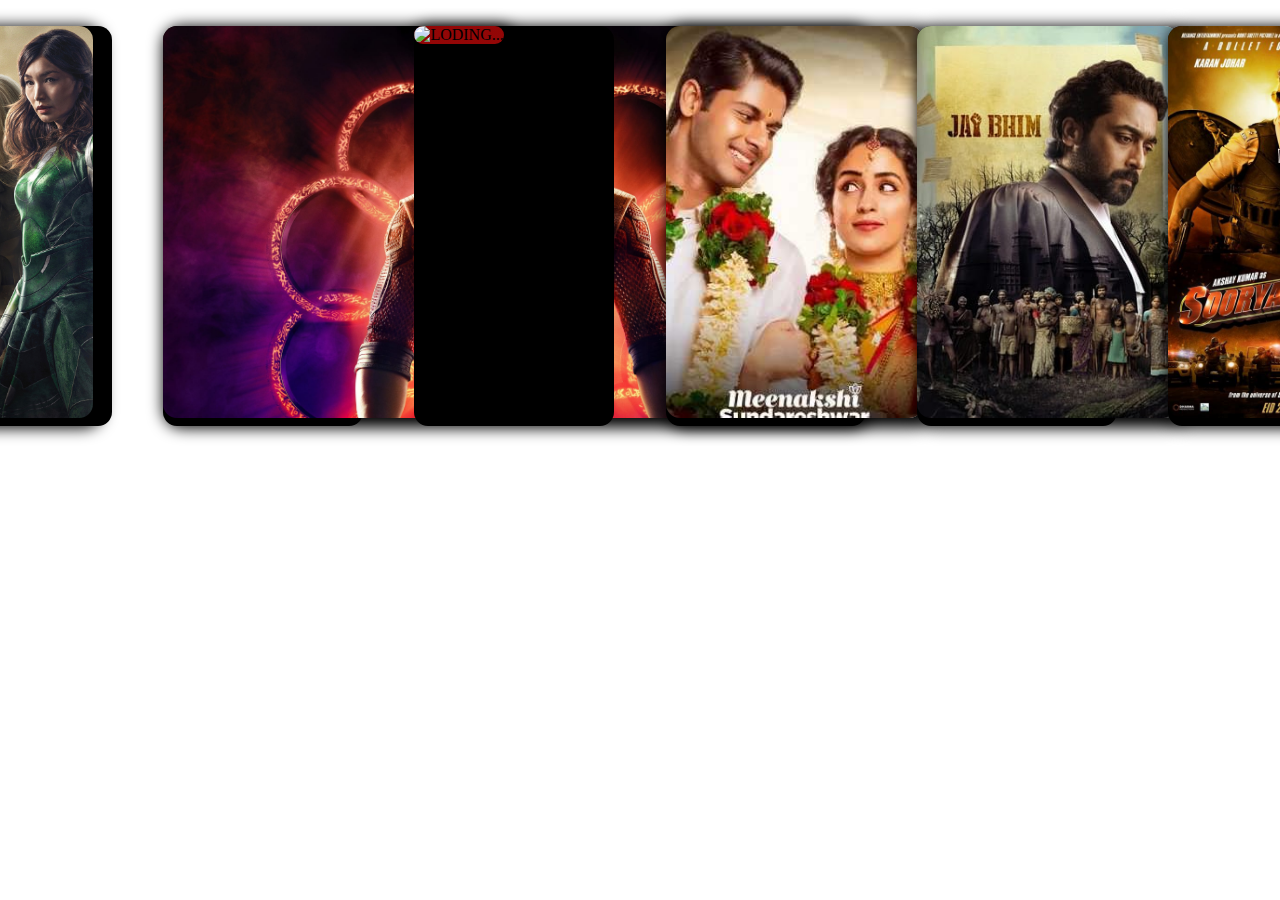
==== index.html @ 8352a31e "updated" ====
<!DOCTYPE html>
<html lang="en">

<head>
    <meta charset="UTF-8">
    <meta http-equiv="X-UA-Compatible" content="IE=edge">
    <meta name="viewport" content="width=device-width, initial-scale=1.0">
    <!-- Bootstrap CSS -->
    <link href="https://cdn.jsdelivr.net/npm/bootstrap@5.1.3/dist/css/bootstrap.min.css" rel="stylesheet" integrity="sha384-1BmE4kWBq78iYhFldvKuhfTAU6auU8tT94WrHftjDbrCEXSU1oBoqyl2QvZ6jIW3" crossorigin="anonymous">
    <link rel="stylesheet" href="./styles/style.css">
    <title>MoviesFlow</title>
    <link rel="icon" type="image/x-icon" href="/images/favicon-32x32.png">
</head>

<body class="bgcolor text-light">
    <header>

    </header>
    <main>

        <div class="container btest1">
            <div class="row btest2">
                <!--CARD 1 STARTS-->
                <div class="col col-xxl-3 btest1">
                    <div class="card btest2">

                        <img src="./images/meenakshi.jpeg" class="x-img" alt="LODING...">
                        <!-- <div class="card-body">
                            <h5 class="card-title ">Card title</h5>
                            <a href="#" class="card-link">Card link</a>
                        </div> -->
                    </div>
                </div>
                <!--CARD 1 ENDS-->
                <!--CARD 2 STARTS-->
                <div class="col col-xxl-3 btest1">
                    <div class="card btest2">
                        <img src="./images/jai_bhema.jpg" class="x-img" alt="LODING...">
                        <!-- <div class="card-body">
                            <h5 class="card-title ">Card title</h5>
                            <a href="#" class="card-link">Card link</a>
                        </div> -->
                    </div>
                </div>
                <!--CARD 2 ENDS-->
                <!--CARD 3 STARTS-->
                <div class="col col-xxl-3 btest1">
                    <div class="card btest2">
                        <img src="./images/sooryavanshi.jpeg" class="x-img" alt="LODING...">
                        <!-- <div class="card-body">
                            <h5 class="card-title ">Card title</h5>
                            <a href="#" class="card-link">Card link</a>
                        </div> -->
                    </div>
                </div>
                <!--CARD 3 ENDS-->
                <!--CARD 4 STARTS-->
                <div class="col col-xxl-3 btest1">
                    <div class="card btest2">
                        <img src="./images/eternalmobile.jpg" class="x-img" alt="LODING...">
                        <!-- <div class="card-body">
                            <h5 class="card-title ">Card title</h5>
                            <a href="#" class="card-link">Card link</a>
                        </div> -->
                    </div>
                </div>
                <!--CARD 4 ENDS-->
                <!--CARD 5 STARTS-->
                <div class="col col-xxl-3 btest1">
                    <div class="card btest2">
                        <img src="./images/shang_chi.jpg" class="x-img" alt="LODING...">
                        <!-- <h5 class="card-title ">Card title</h5> -->
                        <!-- <div class="card-body">
                            <h5 class="card-title ">Card title</h5>
                            <a href="#" class="card-link">Card link</a>
                        </div> -->
                    </div>
                </div>
                <!--CARD 5 ENDS-->
                <!--CARD 6 STARTS-->
                <div class="col col-xxl-3 btest1">
                    <div class="card btest2">
                        <img src="./images/dune.jpg" class="x-img" alt="LODING...">
                        <!-- <h5 class="card-title ">Card title</h5> -->
                        <!-- <div class="card-body">
                            <h5 class="card-title ">Card title</h5>
                            <a href="#" class="card-link">Card link</a>
                        </div> -->
                    </div>
                </div>
                <!--CARD 6 ENDS-->
                <!--CARD 7 STARTS-->
                <div class="col col-xxl-3 btest1">
                    <div class="card btest2">

                        <img src="./images/meenakshi.jpeg" class="x-img" alt="LODING...">
                        <!-- <div class="card-body">
                            <h5 class="card-title ">Card title</h5>
                            <a href="#" class="card-link">Card link</a>
                        </div> -->
                    </div>
                </div>
                <!--CARD 7 ENDS-->
                <!--CARD 8 STARTS-->
                <div class="col col-xxl-3 btest1">
                    <div class="card btest2">
                        <img src="./images/jai_bhema.jpg" class="x-img" alt="LODING...">
                        <!-- <div class="card-body">
                            <h5 class="card-title ">Card title</h5>
                            <a href="#" class="card-link">Card link</a>
                        </div> -->
                    </div>
                </div>
                <!--CARD 8 ENDS-->
                <!--CARD 9 STARTS-->
                <div class="col col-xxl-3 btest1">
                    <div class="card btest2">
                        <img src="./images/sooryavanshi.jpeg" class="x-img" alt="LODING...">
                        <!-- <div class="card-body">
                            <h5 class="card-title ">Card title</h5>
                            <a href="#" class="card-link">Card link</a>
                        </div> -->
                    </div>
                </div>
                <!--CARD 9 ENDS-->
                <!--CARD 10 STARTS-->
                <div class="col col-xxl-3 btest1">
                    <div class="card btest2">
                        <img src="./images/eternalmobile.jpg" class="x-img" alt="LODING...">
                        <!-- <div class="card-body">
                            <h5 class="card-title ">Card title</h5>
                            <a href="#" class="card-link">Card link</a>
                        </div> -->
                    </div>
                </div>
                <!--CARD 10 ENDS-->
                <!--CARD 11 STARTS-->
                <div class="col col-xxl-3 btest1">
                    <div class="card btest2">
                        <img src="./images/shang_chi.jpg" class="x-img" alt="LODING...">
                        <!-- <h5 class="card-title ">Card title</h5> -->
                        <!-- <div class="card-body">
                            <h5 class="card-title ">Card title</h5>
                            <a href="#" class="card-link">Card link</a>
                        </div> -->
                    </div>
                </div>
                <!--CARD 11 ENDS-->
                <!--CARD 12 STARTS-->
                <div class="col col-xxl-3 btest1">
                    <div class="card btest2">
                        <img src="./images/dune.jpg" class="x-img" alt="LODING...">
                        <!-- <h5 class="card-title ">Card title</h5> -->
                        <!-- <div class="card-body">
                            <h5 class="card-title ">Card title</h5>
                            <a href="#" class="card-link">Card link</a>
                        </div> -->
                    </div>
                </div>
                <!--CARD 12 ENDS-->
            </div>
        </div>

    </main>

    <footer>
    </footer>

    <!-- Optional JavaScript; choose one of the two! -->

    <!-- Option 0: Bootstrap Bundle with Popper -->
    <script src="https://cdn.jsdelivr.net/npm/bootstrap@4.1.3/dist/js/bootstrap.bundle.min.js" integrity="sha384-ka7Sk0Gln4gmtz2MlQnikT1wXgYsOg+OMhuP+IlRH9sENBO0LRn5q+8nbTov4+1p" crossorigin="anonymous"></script>

    <!-- Option 1: Separate Popper and Bootstrap JS -->
    <!--
    <script src="https://cdn.jsdelivr.net/npm/@popperjs/core@1.10.2/dist/umd/popper.min.js" integrity="sha384-7+zCNj/IqJ95wo16oMtfsKbZ9ccEh31eOz1HGyDuCQ6wgnyJNSYdrPa03rtR1zdB" crossorigin="anonymous"></script>
    <script src="https://cdn.jsdelivr.net/npm/bootstrap@4.1.3/dist/js/bootstrap.min.js" integrity="sha384-QJHtvGhmr9XOIpI6YVutG+2QOK9T+ZnN4kzFN1RtK3zEFEIsxhlmWl5/YESvpZ13" crossorigin="anonymous"></script>
    -->


</body>

</html>
<!-- 
<iframe width="600" height="480" src="https://dood.ws/e/kihjvacpqzch1ual05se0awsfd69gl0s" scrolling="no"  frameborder="0" allowfullscreen="true"></iframe>  -->
---- styles/style.css ----
* {
    margin: 0;
    padding: 0;
    box-sizing: border-box;
}


.row {
    display: flex;
    justify-content: center;
    align-items: center;
} 

/* .btest1 {
    border: 5px solid #eeff00;
}

.btest2 {
    border: 5px solid #1C6EA4;
}   */

.container {
    display: flex;
    justify-content: center;
    align-items: center;
}

.col {
    margin: .8rem;
    display: flex;
    justify-content: center;
    align-items: center;
}

.card {
    margin: .8rem;
    height: 400px;
    width: 200px;
    border-radius: 14px;
    background-image: linear-gradient(rgb(0, 0, 0));
    z-index: 2;
    /* background-color: rgb(255, 255, 255); */
}

.x-img {
    border-radius: 14px;
    height: 24.5rem;
    object-fit: cover;
    background-size: 100% 100%;
    -webkit-box-shadow: 5px 5px 15px 5px #000000;
    box-shadow: 5px 5px 15px 5px #000000;
    background-image: linear-gradient(rgba(235, 10, 10, 0.623));
    z-index: 1;
}

.bgcolor {
    background-color: rgb(255, 255, 255);
}
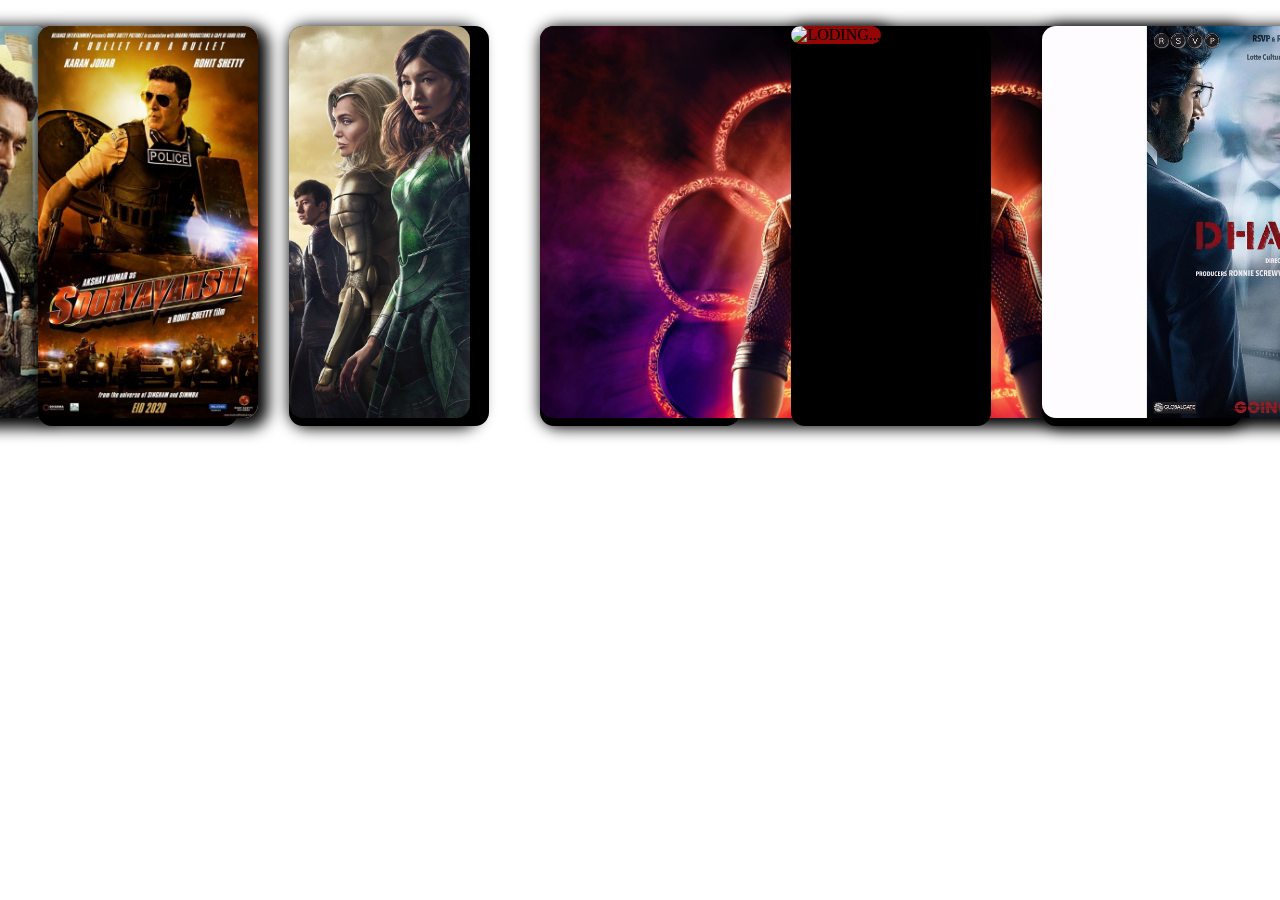
==== commit 581c06de: "adding 3 links" ====
--- a/index.html
+++ b/index.html
@@ -7,7 +7,7 @@
     <meta name="viewport" content="width=device-width, initial-scale=1.0">
     <!-- Bootstrap CSS -->
     <link href="https://cdn.jsdelivr.net/npm/bootstrap@5.1.3/dist/css/bootstrap.min.css" rel="stylesheet" integrity="sha384-1BmE4kWBq78iYhFldvKuhfTAU6auU8tT94WrHftjDbrCEXSU1oBoqyl2QvZ6jIW3" crossorigin="anonymous">
-    <link rel="stylesheet" href="./styles/style.css">
+    <link rel="stylesheet" href="style.css">
     <title>MoviesFlow</title>
     <link rel="icon" type="image/x-icon" href="/images/favicon-32x32.png">
 </head>
@@ -25,10 +25,9 @@
                     <div class="card btest2">
 
                         <img src="./images/meenakshi.jpeg" class="x-img" alt="LODING...">
-                        <!-- <div class="card-body">
+                         <!-- <div class="card-body">
                             <h5 class="card-title ">Card title</h5>
-                            <a href="#" class="card-link">Card link</a>
-                        </div> -->
+                        </div>  -->
                     </div>
                 </div>
                 <!--CARD 1 ENDS-->
@@ -93,7 +92,7 @@
                 <div class="col col-xxl-3 btest1">
                     <div class="card btest2">
 
-                        <img src="./images/meenakshi.jpeg" class="x-img" alt="LODING...">
+                        <img src="./images/dhamaka.jpg" class="x-img" alt="LODING...">
                         <!-- <div class="card-body">
                             <h5 class="card-title ">Card title</h5>
                             <a href="#" class="card-link">Card link</a>
@@ -104,7 +103,7 @@
                 <!--CARD 8 STARTS-->
                 <div class="col col-xxl-3 btest1">
                     <div class="card btest2">
-                        <img src="./images/jai_bhema.jpg" class="x-img" alt="LODING...">
+                        <img src="./images/love_story_2.jpg" class="x-img" alt="LODING...">
                         <!-- <div class="card-body">
                             <h5 class="card-title ">Card title</h5>
                             <a href="#" class="card-link">Card link</a>
@@ -115,7 +114,7 @@
                 <!--CARD 9 STARTS-->
                 <div class="col col-xxl-3 btest1">
                     <div class="card btest2">
-                        <img src="./images/sooryavanshi.jpeg" class="x-img" alt="LODING...">
+                        <img src="./images/notimetodie.jpg" class="x-img" alt="LODING...">
                         <!-- <div class="card-body">
                             <h5 class="card-title ">Card title</h5>
                             <a href="#" class="card-link">Card link</a>
@@ -123,41 +122,6 @@
                     </div>
                 </div>
                 <!--CARD 9 ENDS-->
-                <!--CARD 10 STARTS-->
-                <div class="col col-xxl-3 btest1">
-                    <div class="card btest2">
-                        <img src="./images/eternalmobile.jpg" class="x-img" alt="LODING...">
-                        <!-- <div class="card-body">
-                            <h5 class="card-title ">Card title</h5>
-                            <a href="#" class="card-link">Card link</a>
-                        </div> -->
-                    </div>
-                </div>
-                <!--CARD 10 ENDS-->
-                <!--CARD 11 STARTS-->
-                <div class="col col-xxl-3 btest1">
-                    <div class="card btest2">
-                        <img src="./images/shang_chi.jpg" class="x-img" alt="LODING...">
-                        <!-- <h5 class="card-title ">Card title</h5> -->
-                        <!-- <div class="card-body">
-                            <h5 class="card-title ">Card title</h5>
-                            <a href="#" class="card-link">Card link</a>
-                        </div> -->
-                    </div>
-                </div>
-                <!--CARD 11 ENDS-->
-                <!--CARD 12 STARTS-->
-                <div class="col col-xxl-3 btest1">
-                    <div class="card btest2">
-                        <img src="./images/dune.jpg" class="x-img" alt="LODING...">
-                        <!-- <h5 class="card-title ">Card title</h5> -->
-                        <!-- <div class="card-body">
-                            <h5 class="card-title ">Card title</h5>
-                            <a href="#" class="card-link">Card link</a>
-                        </div> -->
-                    </div>
-                </div>
-                <!--CARD 12 ENDS-->
             </div>
         </div>
 
@@ -177,7 +141,7 @@
     <script src="https://cdn.jsdelivr.net/npm/bootstrap@4.1.3/dist/js/bootstrap.min.js" integrity="sha384-QJHtvGhmr9XOIpI6YVutG+2QOK9T+ZnN4kzFN1RtK3zEFEIsxhlmWl5/YESvpZ13" crossorigin="anonymous"></script>
     -->
 
-
+    
 </body>
 
 </html>
--- a/style.css
+++ b/style.css
@@ -0,0 +1,59 @@
+* {
+    margin: 0;
+    padding: 0;
+    box-sizing: border-box;
+}
+
+
+.row {
+    display: flex;
+    justify-content: center;
+    align-items: center;
+} 
+
+/* .btest1 {
+    border: 5px solid #eeff00;
+}
+
+.btest2 {
+    border: 5px solid #1C6EA4;
+}   */
+
+.container {
+    margin:auto;
+    display: flex;
+    justify-content: center;
+    align-items: center;
+}
+
+.col {
+    margin: .8rem;
+    display: flex;
+    justify-content: center;
+    align-items: center;
+}
+
+.card {
+    margin: .8rem;
+    height: 400px;
+    width: 200px;
+    border-radius: 14px;
+    background-image: linear-gradient(rgb(0, 0, 0));
+    z-index: 2;
+    /* background-color: rgb(255, 255, 255); */
+}
+
+.x-img {
+    border-radius: 14px;
+    height: 24.5rem;
+    object-fit: cover;
+    background-size: 100% 100%;
+    -webkit-box-shadow: 5px 5px 15px 5px #000000;
+    box-shadow: 5px 5px 15px 5px #000000;
+    background-image: linear-gradient(rgba(235, 10, 10, 0.623));
+    z-index: 1;
+}
+
+.bgcolor {
+    background-color: rgb(255, 255, 255);
+}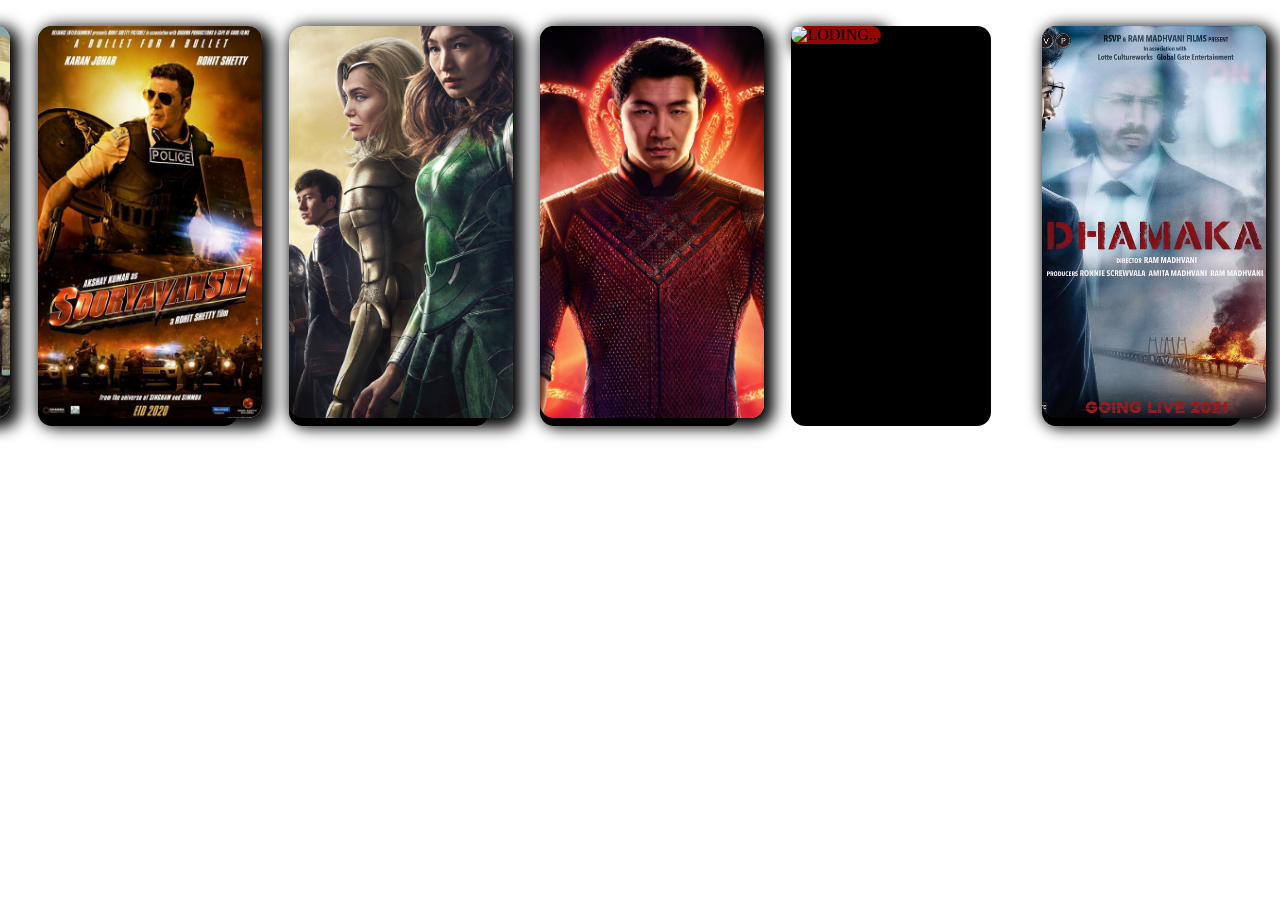
==== commit 85c37f9d: "updating movie" ====
--- a/index.html
+++ b/index.html
@@ -23,8 +23,7 @@
                 <!--CARD 1 STARTS-->
                 <div class="col col-xxl-3 btest1">
                     <div class="card btest2">
-
-                        <img src="./images/meenakshi.jpeg" class="x-img" alt="LODING...">
+                        <a href="next.html"><img src="./images/meenakshi.jpeg" class="x-img" alt="LODING..."></a>
                          <!-- <div class="card-body">
                             <h5 class="card-title ">Card title</h5>
                         </div>  -->
--- a/style.css
+++ b/style.css
@@ -42,16 +42,15 @@
     z-index: 2;
     /* background-color: rgb(255, 255, 255); */
 }
-
-.x-img {
+.x-img{
     border-radius: 14px;
+    width:14rem;
     height: 24.5rem;
     object-fit: cover;
-    background-size: 100% 100%;
     -webkit-box-shadow: 5px 5px 15px 5px #000000;
     box-shadow: 5px 5px 15px 5px #000000;
     background-image: linear-gradient(rgba(235, 10, 10, 0.623));
-    z-index: 1;
+    
 }
 
 .bgcolor {
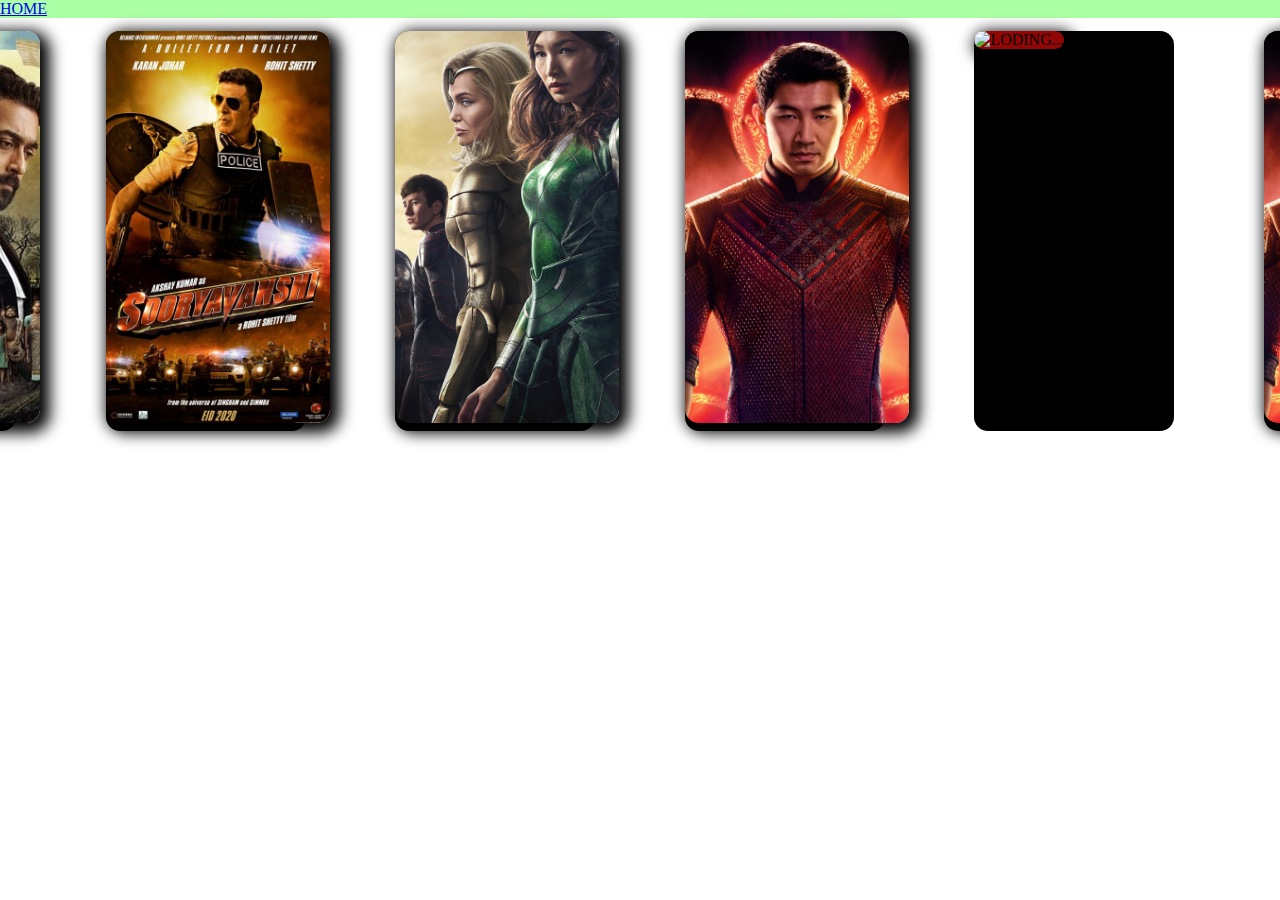
==== commit 64231809: "updated next.html" ====
--- a/index.html
+++ b/index.html
@@ -14,24 +14,34 @@
 
 <body class="bgcolor text-light">
     <header>
-
+        <ul class="nav justify-content-center">
+            <li class="nav-item">
+              <a class="nav-link active" aria-current="page" href="#">HOME</a>
+            </li>
+            <!-- <li class="nav-item">
+              <a class="nav-link" href="#">Link</a>
+            </li>
+            <li class="nav-item">
+              <a class="nav-link" href="#">Link</a>
+            </li>
+            <li class="nav-item">
+              <a class="nav-link disabled">Disabled</a>
+            </li> -->
+          </ul>
     </header>
     <main>
 
-        <div class="container btest1">
-            <div class="row btest2">
+        <div class="container ">
+            <div class="row ">
                 <!--CARD 1 STARTS-->
-                <div class="col col-xxl-3 btest1">
-                    <div class="card btest2">
-                        <a href="next.html"><img src="./images/meenakshi.jpeg" class="x-img" alt="LODING..."></a>
-                         <!-- <div class="card-body">
-                            <h5 class="card-title ">Card title</h5>
-                        </div>  -->
+                <div class="col col-xxl-2 col-xl-2 col-lg-2">
+                    <div class="card">
+                        <a href="./files/next.html"><img src="./images/meenakshi.jpeg" class="x-img" alt="LODING..."></a>
                     </div>
                 </div>
                 <!--CARD 1 ENDS-->
                 <!--CARD 2 STARTS-->
-                <div class="col col-xxl-3 btest1">
+                <div class="col col-xxl-2 col-xl-2 col-lg-2">
                     <div class="card btest2">
                         <img src="./images/jai_bhema.jpg" class="x-img" alt="LODING...">
                         <!-- <div class="card-body">
@@ -42,7 +52,7 @@
                 </div>
                 <!--CARD 2 ENDS-->
                 <!--CARD 3 STARTS-->
-                <div class="col col-xxl-3 btest1">
+                <div class="col col-xxl-2 col-xl-2 col-lg-2">
                     <div class="card btest2">
                         <img src="./images/sooryavanshi.jpeg" class="x-img" alt="LODING...">
                         <!-- <div class="card-body">
@@ -53,7 +63,7 @@
                 </div>
                 <!--CARD 3 ENDS-->
                 <!--CARD 4 STARTS-->
-                <div class="col col-xxl-3 btest1">
+                <div class="col col-xxl-2 col-xl-2 col-lg-2">
                     <div class="card btest2">
                         <img src="./images/eternalmobile.jpg" class="x-img" alt="LODING...">
                         <!-- <div class="card-body">
@@ -64,7 +74,7 @@
                 </div>
                 <!--CARD 4 ENDS-->
                 <!--CARD 5 STARTS-->
-                <div class="col col-xxl-3 btest1">
+                <div class="col col-xxl-2 col-xl-2 col-lg-2">
                     <div class="card btest2">
                         <img src="./images/shang_chi.jpg" class="x-img" alt="LODING...">
                         <!-- <h5 class="card-title ">Card title</h5> -->
@@ -76,7 +86,7 @@
                 </div>
                 <!--CARD 5 ENDS-->
                 <!--CARD 6 STARTS-->
-                <div class="col col-xxl-3 btest1">
+                <div class="col col-xxl-2 col-xl-2 col-lg-2">
                     <div class="card btest2">
                         <img src="./images/dune.jpg" class="x-img" alt="LODING...">
                         <!-- <h5 class="card-title ">Card title</h5> -->
@@ -87,40 +97,30 @@
                     </div>
                 </div>
                 <!--CARD 6 ENDS-->
-                <!--CARD 7 STARTS-->
-                <div class="col col-xxl-3 btest1">
-                    <div class="card btest2">
-
-                        <img src="./images/dhamaka.jpg" class="x-img" alt="LODING...">
-                        <!-- <div class="card-body">
-                            <h5 class="card-title ">Card title</h5>
-                            <a href="#" class="card-link">Card link</a>
-                        </div> -->
-                    </div>
+               <!--CARD 5 STARTS-->
+               <div class="col col-xxl-2 col-xl-2 col-lg-2">
+                <div class="card btest2">
+                    <img src="./images/shang_chi.jpg" class="x-img" alt="LODING...">
+                    <!-- <h5 class="card-title ">Card title</h5> -->
+                    <!-- <div class="card-body">
+                        <h5 class="card-title ">Card title</h5>
+                        <a href="#" class="card-link">Card link</a>
+                    </div> -->
                 </div>
-                <!--CARD 7 ENDS-->
-                <!--CARD 8 STARTS-->
-                <div class="col col-xxl-3 btest1">
-                    <div class="card btest2">
-                        <img src="./images/love_story_2.jpg" class="x-img" alt="LODING...">
-                        <!-- <div class="card-body">
-                            <h5 class="card-title ">Card title</h5>
-                            <a href="#" class="card-link">Card link</a>
-                        </div> -->
-                    </div>
+            </div>
+            <!--CARD 5 ENDS-->
+            <!--CARD 6 STARTS-->
+            <div class="col col-xxl-2 col-xl-2 col-lg-2">
+                <div class="card btest2">
+                    <img src="./images/dune.jpg" class="x-img" alt="LODING...">
+                    <!-- <h5 class="card-title ">Card title</h5> -->
+                    <!-- <div class="card-body">
+                        <h5 class="card-title ">Card title</h5>
+                        <a href="#" class="card-link">Card link</a>
+                    </div> -->
                 </div>
-                <!--CARD 8 ENDS-->
-                <!--CARD 9 STARTS-->
-                <div class="col col-xxl-3 btest1">
-                    <div class="card btest2">
-                        <img src="./images/notimetodie.jpg" class="x-img" alt="LODING...">
-                        <!-- <div class="card-body">
-                            <h5 class="card-title ">Card title</h5>
-                            <a href="#" class="card-link">Card link</a>
-                        </div> -->
-                    </div>
-                </div>
-                <!--CARD 9 ENDS-->
+            </div>
+            <!--CARD 6 ENDS-->
             </div>
         </div>
 
--- a/style.css
+++ b/style.css
@@ -3,14 +3,40 @@
     padding: 0;
     box-sizing: border-box;
 }
-
-
+body{
+    color: #000000;
+}
+header{
+    background-color: #15ff005b;
+}
 .row {
     display: flex;
     justify-content: center;
+    align-items: center; 
+    margin:0rem;
+    padding:0rem;
+} 
+.round_border{
+    border: 0px solid #1C6EA4;
+border-radius: 32px;
+}
+.image_align{
+
+    display: flex;
+    justify-content: left;
+    align-items: flex-start;
+}
+.size_iframe{
+
+    width:1800px;
+    height:700px;
+}
+.card-title{
+    display: flex;
     align-items: center;
-} 
+    justify-content: center;
 
+}
 /* .btest1 {
     border: 5px solid #eeff00;
 }
@@ -20,21 +46,22 @@
 }   */
 
 .container {
-    margin:auto;
+    
     display: flex;
     justify-content: center;
     align-items: center;
 }
 
 .col {
-    margin: .8rem;
-    display: flex;
+    margin-left: 2rem;  
+    margin-right: 2rem;
+    display: block;
     justify-content: center;
     align-items: center;
 }
 
 .card {
-    margin: .8rem;
+    margin:.8rem;
     height: 400px;
     width: 200px;
     border-radius: 14px;
@@ -55,4 +82,52 @@
 
 .bgcolor {
     background-color: rgb(255, 255, 255);
-}+}
+
+
+
+/* 
+  
+*{
+    margin:0;
+    padding:0;
+}
+.main_heading{
+    background-color:greenyellow;
+    color:red;
+    font-size:50px;
+    font-family: 'Segoe UI', Tahoma, Geneva, Verdana, sans-serif;
+    height:200px;
+    display:flex;
+    justify-content:center;
+    align-items:center;
+}
+.navbar{
+    background-color:black;
+    height:50px;
+    display:flex;
+    align-items:center;
+    justify-content: center;
+}
+
+.col{
+    font-size:25px;
+    color:aliceblue;
+    padding-left:20px;
+    padding-right:20px;
+    display:inline-block;
+    line-height:50px;
+}
+.col:hover{
+    transition:.2s;
+    font-size:30px;
+    color:red;
+    background-color:white;
+    border-radius: 10px;
+    border-bottom:5px solid rgb(255, 0, 0);
+    
+    
+}
+h1{
+    color:red;
+} */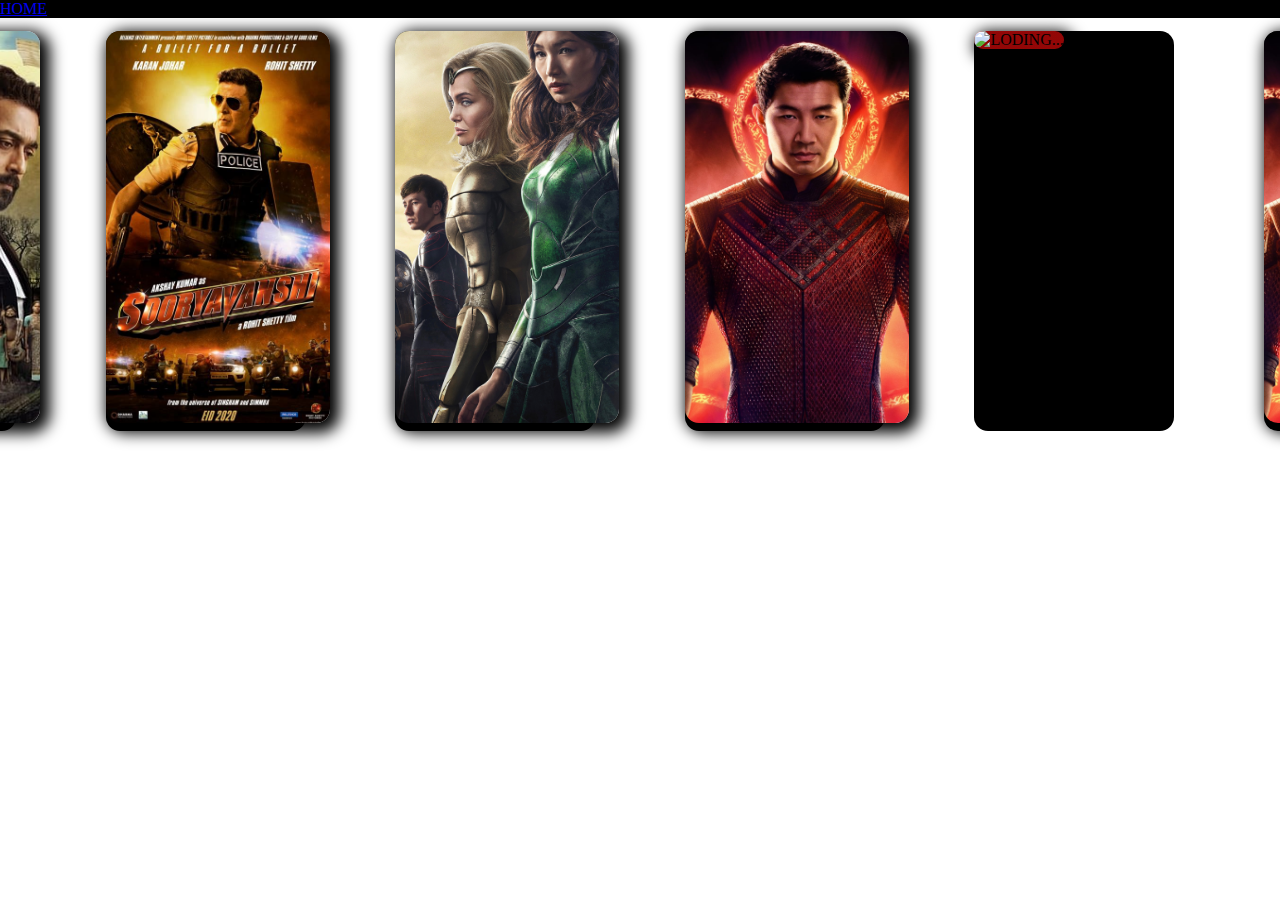
==== commit 0894137c: "adding some other links" ====
--- a/index.html
+++ b/index.html
@@ -16,7 +16,7 @@
     <header>
         <ul class="nav justify-content-center">
             <li class="nav-item">
-              <a class="nav-link active" aria-current="page" href="#">HOME</a>
+              <a class="nav-link active" aria-current="page" href="index.html">HOME</a>
             </li>
             <!-- <li class="nav-item">
               <a class="nav-link" href="#">Link</a>
--- a/style.css
+++ b/style.css
@@ -7,7 +7,7 @@
     color: #000000;
 }
 header{
-    background-color: #15ff005b;
+    background-color: #000000;
 }
 .row {
     display: flex;
@@ -28,8 +28,8 @@
 }
 .size_iframe{
 
-    width:1800px;
-    height:700px;
+    width:100vw;
+    height:60vh;
 }
 .card-title{
     display: flex;
@@ -37,6 +37,7 @@
     justify-content: center;
 
 }
+
 /* .btest1 {
     border: 5px solid #eeff00;
 }
@@ -46,7 +47,6 @@
 }   */
 
 .container {
-    
     display: flex;
     justify-content: center;
     align-items: center;
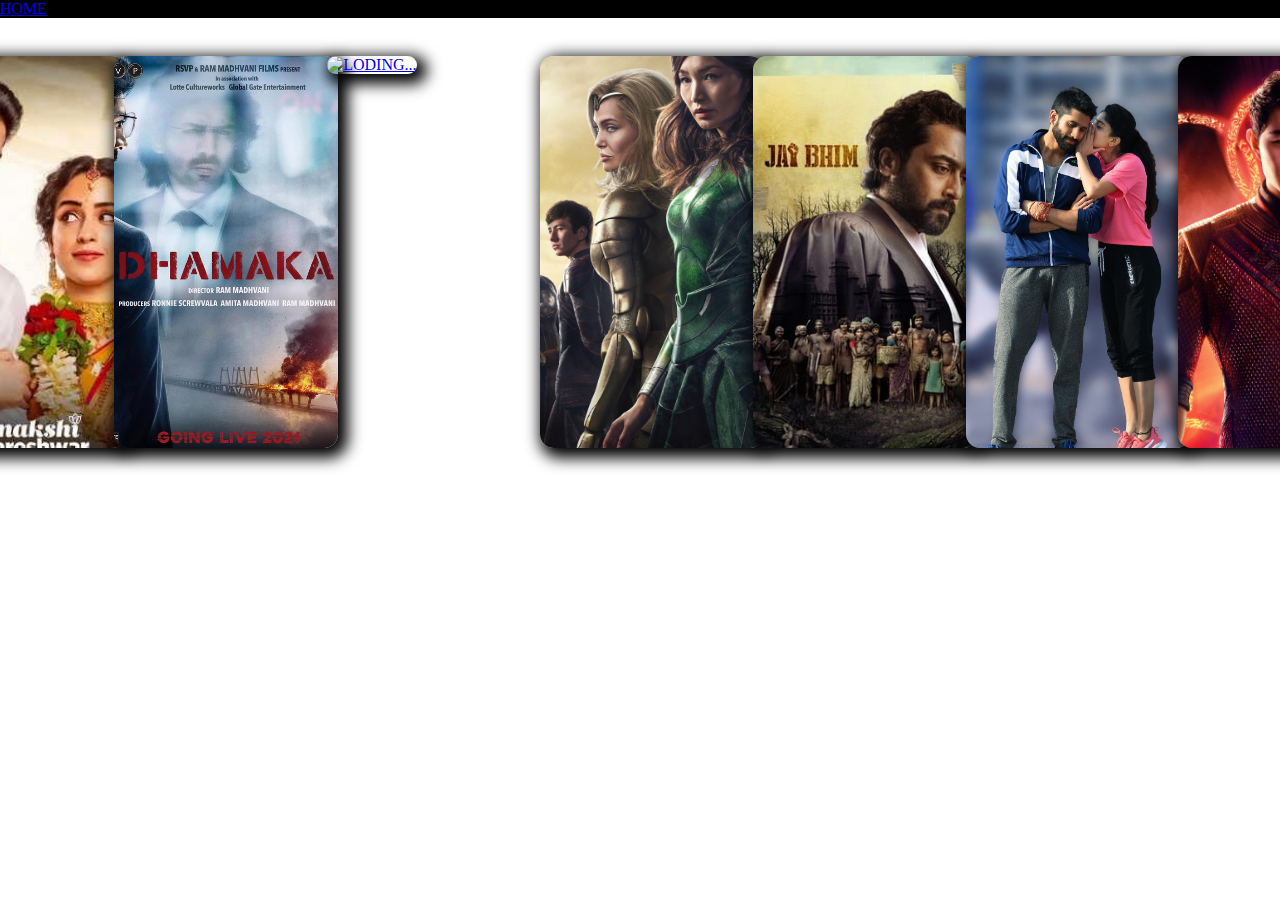
==== commit cccdfac3: "adding seprate html for every movies" ====
--- a/index.html
+++ b/index.html
@@ -18,112 +18,58 @@
             <li class="nav-item">
               <a class="nav-link active" aria-current="page" href="index.html">HOME</a>
             </li>
-            <!-- <li class="nav-item">
-              <a class="nav-link" href="#">Link</a>
-            </li>
-            <li class="nav-item">
-              <a class="nav-link" href="#">Link</a>
-            </li>
-            <li class="nav-item">
-              <a class="nav-link disabled">Disabled</a>
-            </li> -->
           </ul>
     </header>
     <main>
 
-        <div class="container ">
+        <div class="container-fluid">
             <div class="row ">
                 <!--CARD 1 STARTS-->
-                <div class="col col-xxl-2 col-xl-2 col-lg-2">
+                <div class="col col-xxl-2">
                     <div class="card">
-                        <a href="./files/next.html"><img src="./images/meenakshi.jpeg" class="x-img" alt="LODING..."></a>
+                        <a href="./files/MeenakshiSundareshwar.html"><img src="./images/meenakshi.jpeg" class="x-img" alt="LODING..."></a>
                     </div>
                 </div>
                 <!--CARD 1 ENDS-->
                 <!--CARD 2 STARTS-->
-                <div class="col col-xxl-2 col-xl-2 col-lg-2">
-                    <div class="card btest2">
-                        <img src="./images/jai_bhema.jpg" class="x-img" alt="LODING...">
-                        <!-- <div class="card-body">
-                            <h5 class="card-title ">Card title</h5>
-                            <a href="#" class="card-link">Card link</a>
-                        </div> -->
+                <div class="col col-xxl-2">
+                    <div class="card">
+                        <a href="./files/dhamaka.html"><img src="./images/dhamaka.jpg" class="x-img" alt="LODING..."></a>
                     </div>
                 </div>
                 <!--CARD 2 ENDS-->
                 <!--CARD 3 STARTS-->
-                <div class="col col-xxl-2 col-xl-2 col-lg-2">
-                    <div class="card btest2">
-                        <img src="./images/sooryavanshi.jpeg" class="x-img" alt="LODING...">
-                        <!-- <div class="card-body">
-                            <h5 class="card-title ">Card title</h5>
-                            <a href="#" class="card-link">Card link</a>
-                        </div> -->
-                    </div>
-                </div>
+                <div class="col col-xxl-2">
+                    <div class="card">
+                        <a href="./files/dune.html"><img src="./images/dune.jpg" class="x-img" alt="LODING..."></a>
+                    </div>                </div>
                 <!--CARD 3 ENDS-->
                 <!--CARD 4 STARTS-->
-                <div class="col col-xxl-2 col-xl-2 col-lg-2">
-                    <div class="card btest2">
-                        <img src="./images/eternalmobile.jpg" class="x-img" alt="LODING...">
-                        <!-- <div class="card-body">
-                            <h5 class="card-title ">Card title</h5>
-                            <a href="#" class="card-link">Card link</a>
-                        </div> -->
-                    </div>
-                </div>
+                <div class="col col-xxl-2">
+                    <div class="card">
+                        <a href="./files/eternals.html"><img src="./images/eternalmobile.jpg" class="x-img" alt="LODING..."></a>
+                    </div>                </div>
                 <!--CARD 4 ENDS-->
                 <!--CARD 5 STARTS-->
-                <div class="col col-xxl-2 col-xl-2 col-lg-2">
-                    <div class="card btest2">
-                        <img src="./images/shang_chi.jpg" class="x-img" alt="LODING...">
-                        <!-- <h5 class="card-title ">Card title</h5> -->
-                        <!-- <div class="card-body">
-                            <h5 class="card-title ">Card title</h5>
-                            <a href="#" class="card-link">Card link</a>
-                        </div> -->
-                    </div>
-                </div>
+                <div class="col col-xxl-2">
+                    <div class="card">
+                        <a href="./files/jai_bhema.html"><img src="./images/jai_bhema.jpg" class="x-img" alt="LODING..."></a>
+                    </div>                </div>
                 <!--CARD 5 ENDS-->
                 <!--CARD 6 STARTS-->
-                <div class="col col-xxl-2 col-xl-2 col-lg-2">
-                    <div class="card btest2">
-                        <img src="./images/dune.jpg" class="x-img" alt="LODING...">
-                        <!-- <h5 class="card-title ">Card title</h5> -->
-                        <!-- <div class="card-body">
-                            <h5 class="card-title ">Card title</h5>
-                            <a href="#" class="card-link">Card link</a>
-                        </div> -->
-                    </div>
-                </div>
+                <div class="col col-xxl-2">
+                    <div class="card">
+                        <a href="./files/love_story_2.html"><img src="./images/love_story_2.jpg" class="x-img" alt="LODING..."></a>
+                    </div>                </div>
                 <!--CARD 6 ENDS-->
-               <!--CARD 5 STARTS-->
-               <div class="col col-xxl-2 col-xl-2 col-lg-2">
-                <div class="card btest2">
-                    <img src="./images/shang_chi.jpg" class="x-img" alt="LODING...">
-                    <!-- <h5 class="card-title ">Card title</h5> -->
-                    <!-- <div class="card-body">
-                        <h5 class="card-title ">Card title</h5>
-                        <a href="#" class="card-link">Card link</a>
-                    </div> -->
-                </div>
-            </div>
-            <!--CARD 5 ENDS-->
-            <!--CARD 6 STARTS-->
-            <div class="col col-xxl-2 col-xl-2 col-lg-2">
-                <div class="card btest2">
-                    <img src="./images/dune.jpg" class="x-img" alt="LODING...">
-                    <!-- <h5 class="card-title ">Card title</h5> -->
-                    <!-- <div class="card-body">
-                        <h5 class="card-title ">Card title</h5>
-                        <a href="#" class="card-link">Card link</a>
-                    </div> -->
-                </div>
-            </div>
-            <!--CARD 6 ENDS-->
+                <!--CARD 7 STARTS-->
+                <div class="col col-xxl-2">
+                <div class="card">
+                <a href="./files/shang_chi.html"><img src="./images/shang_chi.jpg" class="x-img" alt="LODING..."></a>
+                </div>                </div>
+                <!--CARD 7 ENDS-->
             </div>
         </div>
-
     </main>
 
     <footer>
--- a/style.css
+++ b/style.css
@@ -20,12 +20,12 @@
     border: 0px solid #1C6EA4;
 border-radius: 32px;
 }
-.image_align{
+ .image_align{
 
     display: flex;
     justify-content: left;
     align-items: flex-start;
-}
+} 
 .size_iframe{
 
     width:100vw;
@@ -38,96 +38,38 @@
 
 }
 
-/* .btest1 {
-    border: 5px solid #eeff00;
+.container-fluid {
+    margin-top: 2rem;
+    margin-bottom: 2rem;
 }
-
-.btest2 {
-    border: 5px solid #1C6EA4;
-}   */
 
 .container {
     display: flex;
+    align-items: center;
     justify-content: center;
-    align-items: center;
+    margin-top: 2rem;
+    margin-bottom: 2rem;
 }
-
 .col {
-    margin-left: 2rem;  
-    margin-right: 2rem;
-    display: block;
-    justify-content: center;
+    display: grid;
     align-items: center;
 }
 
 .card {
-    margin:.8rem;
-    height: 400px;
-    width: 200px;
-    border-radius: 14px;
-    background-image: linear-gradient(rgb(0, 0, 0));
-    z-index: 2;
-    /* background-color: rgb(255, 255, 255); */
+    height: 25rem;
+    width: 12.5rem;
+    margin:.4rem;
+    
+    
 }
 .x-img{
     border-radius: 14px;
     width:14rem;
     height: 24.5rem;
     object-fit: cover;
-    -webkit-box-shadow: 5px 5px 15px 5px #000000;
     box-shadow: 5px 5px 15px 5px #000000;
-    background-image: linear-gradient(rgba(235, 10, 10, 0.623));
-    
 }
 
 .bgcolor {
     background-color: rgb(255, 255, 255);
-}
-
-
-
-/* 
-  
-*{
-    margin:0;
-    padding:0;
-}
-.main_heading{
-    background-color:greenyellow;
-    color:red;
-    font-size:50px;
-    font-family: 'Segoe UI', Tahoma, Geneva, Verdana, sans-serif;
-    height:200px;
-    display:flex;
-    justify-content:center;
-    align-items:center;
-}
-.navbar{
-    background-color:black;
-    height:50px;
-    display:flex;
-    align-items:center;
-    justify-content: center;
-}
-
-.col{
-    font-size:25px;
-    color:aliceblue;
-    padding-left:20px;
-    padding-right:20px;
-    display:inline-block;
-    line-height:50px;
-}
-.col:hover{
-    transition:.2s;
-    font-size:30px;
-    color:red;
-    background-color:white;
-    border-radius: 10px;
-    border-bottom:5px solid rgb(255, 0, 0);
-    
-    
-}
-h1{
-    color:red;
-} */+}